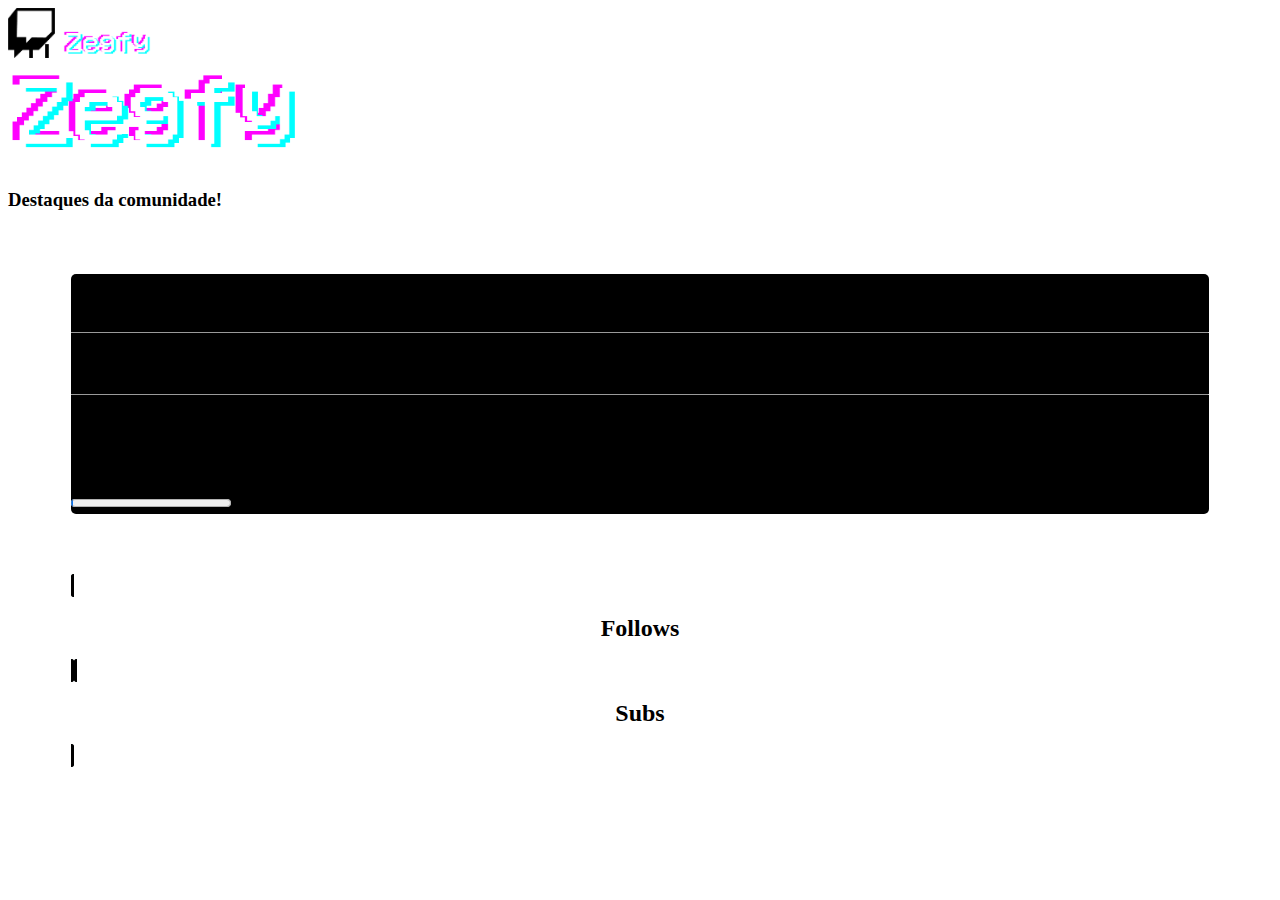
==== index.html @ a8ad21f9 "Destaques" ====
<!DOCTYPE html>
<html lang="pt-br">
<head>
    <meta charset="UTF-8">
    <meta http-equiv="X-UA-Compatible" content="IE=edge">
    <meta name="viewport" content="width=device-width, initial-scale=1.0">
    <title>Início</title>
    <link rel="stylesheet" href="style.css">
    <link href="https://cdn.jsdelivr.net/npm/bootstrap@5.0.2/dist/css/bootstrap.min.css" rel="stylesheet" integrity="sha384-EVSTQN3/azprG1Anm3QDgpJLIm9Nao0Yz1ztcQTwFspd3yD65VohhpuuCOmLASjC" crossorigin="anonymous">
</head>
<body class="bg-dark">
    
    <header class="p-3">

        <!-- Twitch -->
        <div style="text-decoration: none;" class="d-flex">
            <img src="images/Twitch/caixa.png" height="50px">
            <img src="images/Twitch/Olhos.png" height="14px" class="pisca">
            <a href="https://www.twitch.tv/zegfy" style="text-decoration: none; color:blueviolet">
               <!-- <h5>Zegfy</h5> -->
               <img src="images/Título.png" height="30px">
            </a>
        </div>

    </header>

    <div id="titulo" class="title text-center text-light mb-5">
        <img src="images/Título.png" height="100px">
    </div>

    <div class="text-center mt-5">
        <h3 class="text-light">Destaques da comunidade!</h3>
    </div>


    <div id="fixed">
        
    </div>


    <!-- Conteúdo -->
    <div class="container1 d-flex flex-column p-5">
        
        <!-- Follows -->
        <a href="follows.html" class="large-button p-5 mb-5">
            <h2 class="colorify-text">Follows</h2>
        </a>

        <!-- Subs -->
        <a href="subs.html" class="large-button p-5 mt-5" style="transform: rotate(-2deg);">
            <h2 class="colorify-text">Subs</h2>
        </a>

    </div>

    <script src="js/blocos.js" crossorigin="anonymous"></script>
    <script src="js/list.js" crossorigin="anonymous"></script>
    <script>
        fixado(lista, "WeirdCory");
    </script>
</body>
</html>
---- style.css ----
@keyframes animacao{

    0% {margin-top: 5%}
    50% {margin-top: 3%}
    100% {margin-top: 5%}

}

@keyframes animacao2{

    0% {margin-top: -1%}
    50% {margin-top: 2%}
    100% {margin-top: -1%}

}

@keyframes animacaoRev{

    0% {margin-top: 3%}
    50% {margin-top: 6%}
    100% {margin-top: 3%}

}

@keyframes coloreText{

    0% {color: rgb(114, 114, 114);}
    25% {color: rgb(0, 119, 255);}
    50% {color: rgb(255, 0, 76);}
    75% {color: rgb(0, 119, 255);}
    100% {color: rgb(114, 114, 114);}

}

@keyframes olhostwt{

    0% {margin-left: -30px; transform: scale(1, 1)}
    25% {margin-left: -25px; transform: scale(1, 1)}
    50% {margin-left: -30px; transform: scale(1, 0.1)}
    75% {margin-left: -30px; transform: scale(1, 1)}
    100% {margin-left: -30px; transform: scale(1, 1)}

}

.title{

    font-size: 200%;
    animation-name: animacao;
    animation-duration: 5s;
    animation-iteration-count: infinite;

}

.container1{

    margin: 5%;
    background-color: rgba(255, 255, 255, 0.1);
    border-radius: 2px;

    animation-name: animacaoRev;
    animation-duration: 5s;
    animation-iteration-count: infinite;

}

.container2{
    animation-name: animacao2;
    animation-duration: 8s;
    animation-iteration-count: infinite;
}

.container2:hover{
    animation-name: animacao2;
    animation-duration: 8s;
    animation-iteration-count: 0;
}

.pisca{

    margin-left: -30px;
    margin-right: 10px;
    margin-top: 8px;

    animation-name: olhostwt;
    animation-duration: 3s;
    animation-iteration-count: infinite;

}

.large-button{

    min-height: 100px;
    text-align: center;
    justify-content: center;
    color: rgb(0, 0, 0);
    background-color: azure;
    border-radius: 5px;
    border: 3px solid black;
    text-decoration: none; 
    transform: rotate(1.5deg);

}

.large-button:hover{

    min-height: 100px;
    min-width: 350px;
    text-align: center;
    justify-content: center;
    color: rgb(0, 0, 0);
    background-color: rgb(0, 255, 255);
    border-radius: 5px;
    border: 3px solid black;
    text-decoration: none; 
    transform: rotate(1.5deg);

}

.bg-realy-dark{

    background-color: black;

}

.bloco1{

    background-color: black;
    min-width: 90%;
    min-height: 15rem;
    margin: 5%;
    border-radius: 5px;

}

.colorify-text{

    animation-name: coloreText;
    animation-duration: 5s;
    animation-iteration-count: infinite;

}
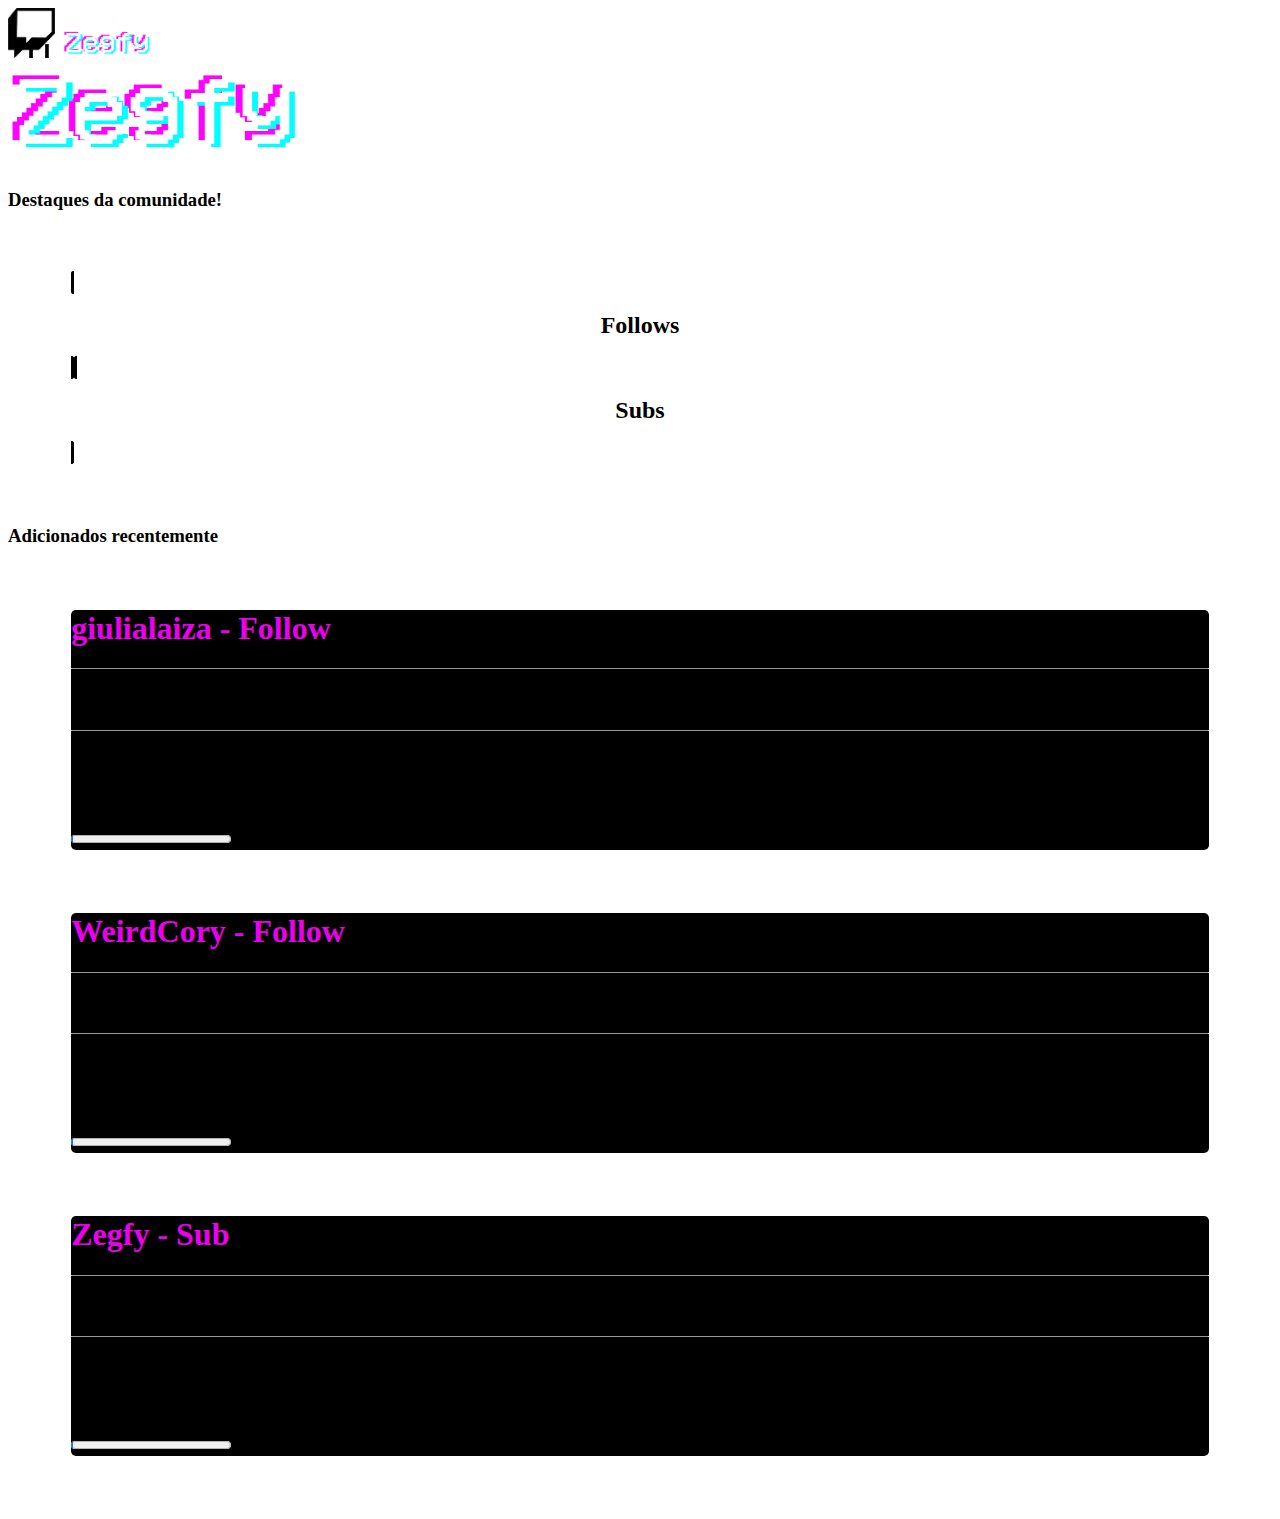
==== commit 313b6d01: "Primordial" ====
--- a/index.html
+++ b/index.html
@@ -53,9 +53,16 @@
 
     </div>
 
+    <h3 class="text-light text-center pt-3">Adicionados recentemente</h3>
+    <div id="recent">
+        
+    </div>
+
+
     <script src="js/blocos.js" crossorigin="anonymous"></script>
     <script src="js/list.js" crossorigin="anonymous"></script>
     <script>
+        recente(lista)
         fixado(lista, "WeirdCory");
     </script>
 </body>
--- a/style.css
+++ b/style.css
@@ -17,7 +17,7 @@
 @keyframes animacaoRev{
 
     0% {margin-top: 3%}
-    50% {margin-top: 6%}
+    50% {margin-top: 5%}
     100% {margin-top: 3%}
 
 }
@@ -32,6 +32,16 @@
 
 }
 
+@keyframes primordial{
+
+    0% {color: rgb(255, 238, 0);}
+    25% {color: rgb(255, 153, 0);}
+    50% {color: rgb(217, 255, 0);}
+    75% {color: rgb(255, 153, 0);}
+    100% {color: rgb(255, 238, 0);}
+
+}
+
 @keyframes olhostwt{
 
     0% {margin-left: -30px; transform: scale(1, 1)}
@@ -40,6 +50,12 @@
     75% {margin-left: -30px; transform: scale(1, 1)}
     100% {margin-left: -30px; transform: scale(1, 1)}
 
+}
+
+.primordial{
+    animation-name: primordial;
+    animation-duration: 5s;
+    animation-iteration-count: infinite;
 }
 
 .title{
@@ -65,7 +81,7 @@
 
 .container2{
     animation-name: animacao2;
-    animation-duration: 8s;
+    animation-duration: 5s;
     animation-iteration-count: infinite;
 }
 
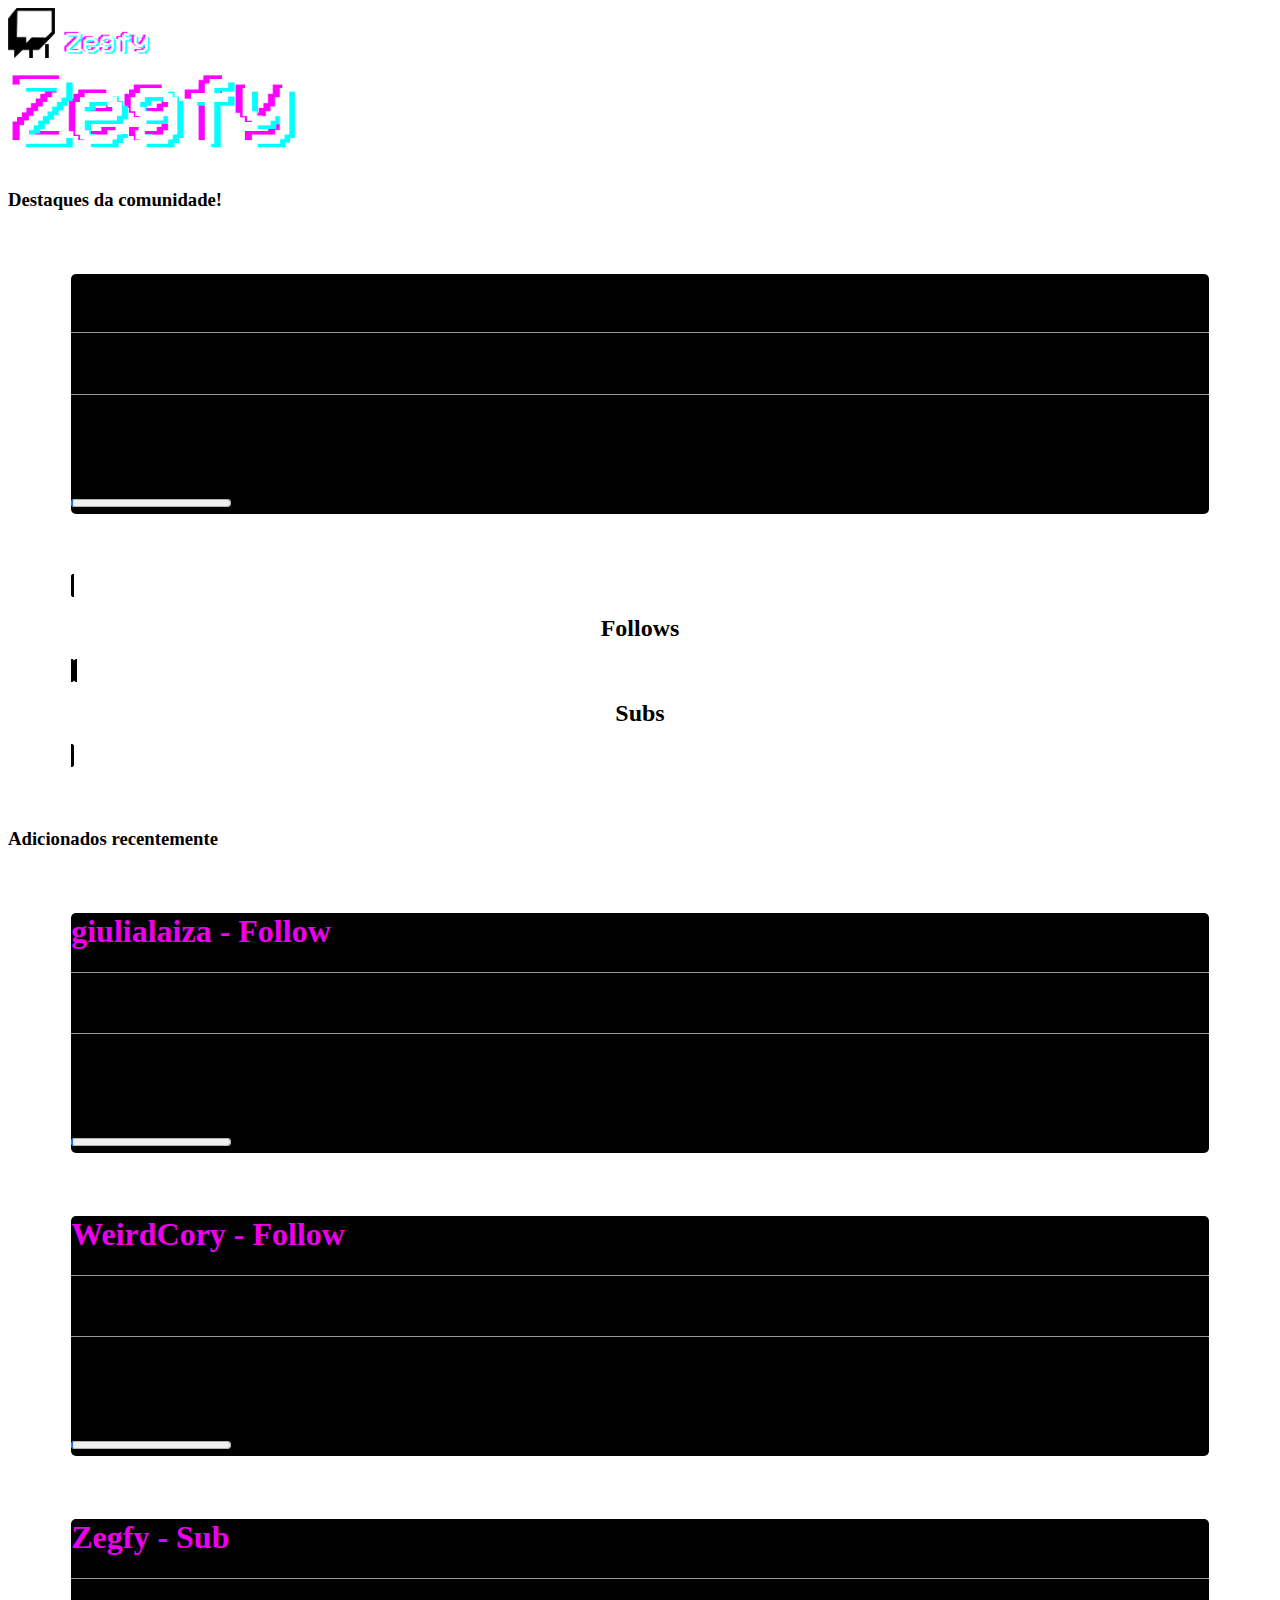
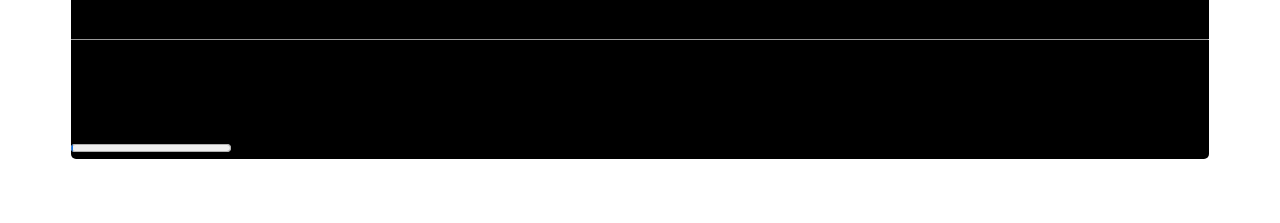
==== commit 8af6454c: "correção do ficado" ====
--- a/index.html
+++ b/index.html
@@ -62,8 +62,8 @@
     <script src="js/blocos.js" crossorigin="anonymous"></script>
     <script src="js/list.js" crossorigin="anonymous"></script>
     <script>
+        fixado(lista, "WeirdCory");
         recente(lista)
-        fixado(lista, "WeirdCory");
     </script>
 </body>
 </html>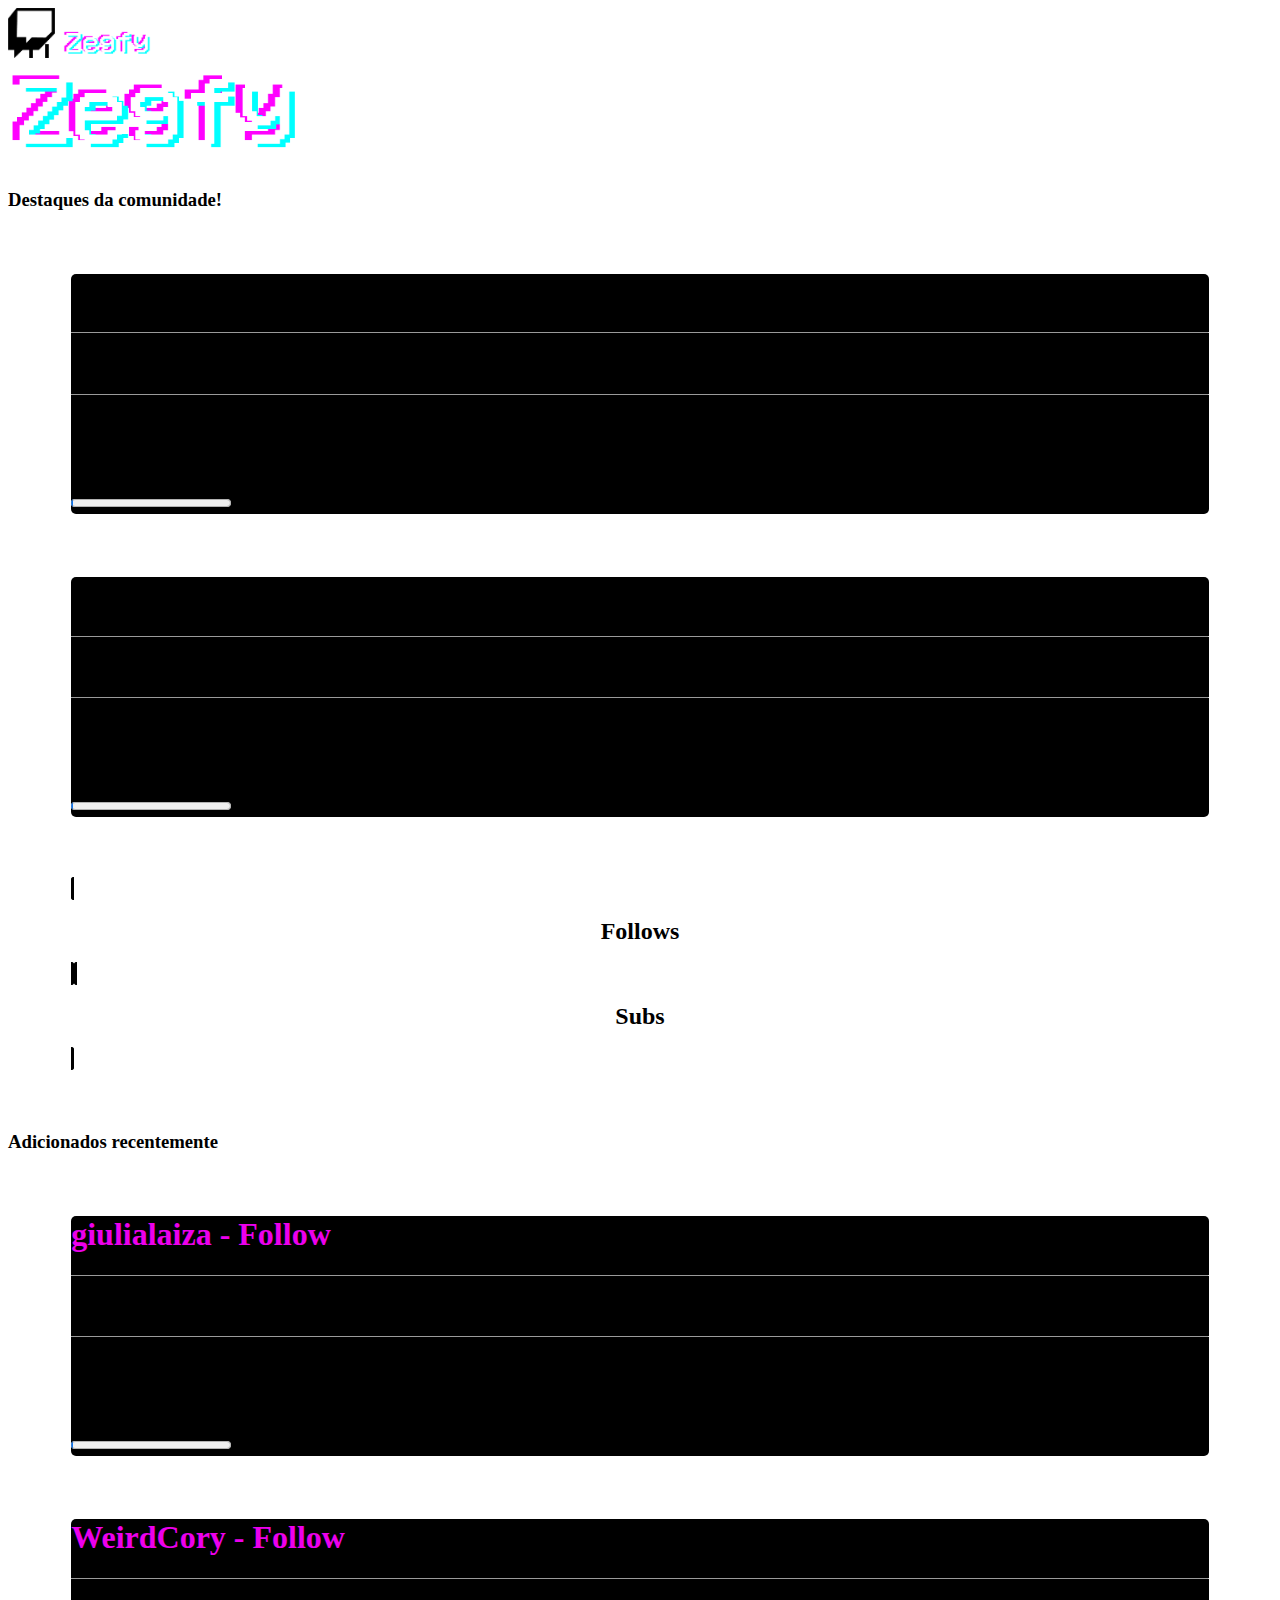
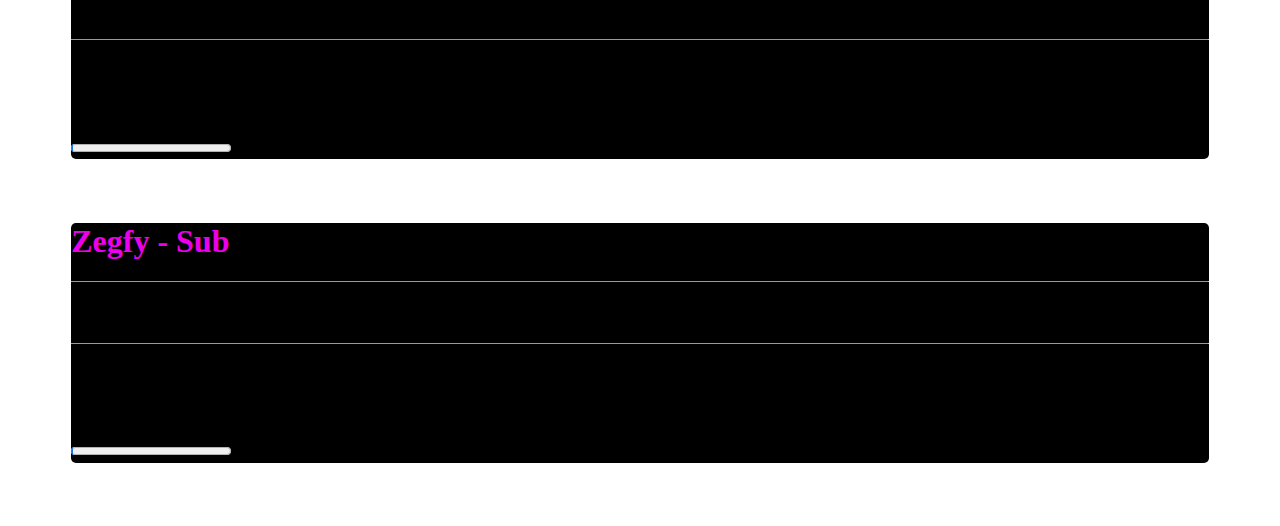
==== commit 61c9fd9f: "Correção de foxado2" ====
--- a/index.html
+++ b/index.html
@@ -63,6 +63,7 @@
     <script src="js/list.js" crossorigin="anonymous"></script>
     <script>
         fixado(lista, "WeirdCory");
+        fixado(lista, "giulialaiza");
         recente(lista)
     </script>
 </body>
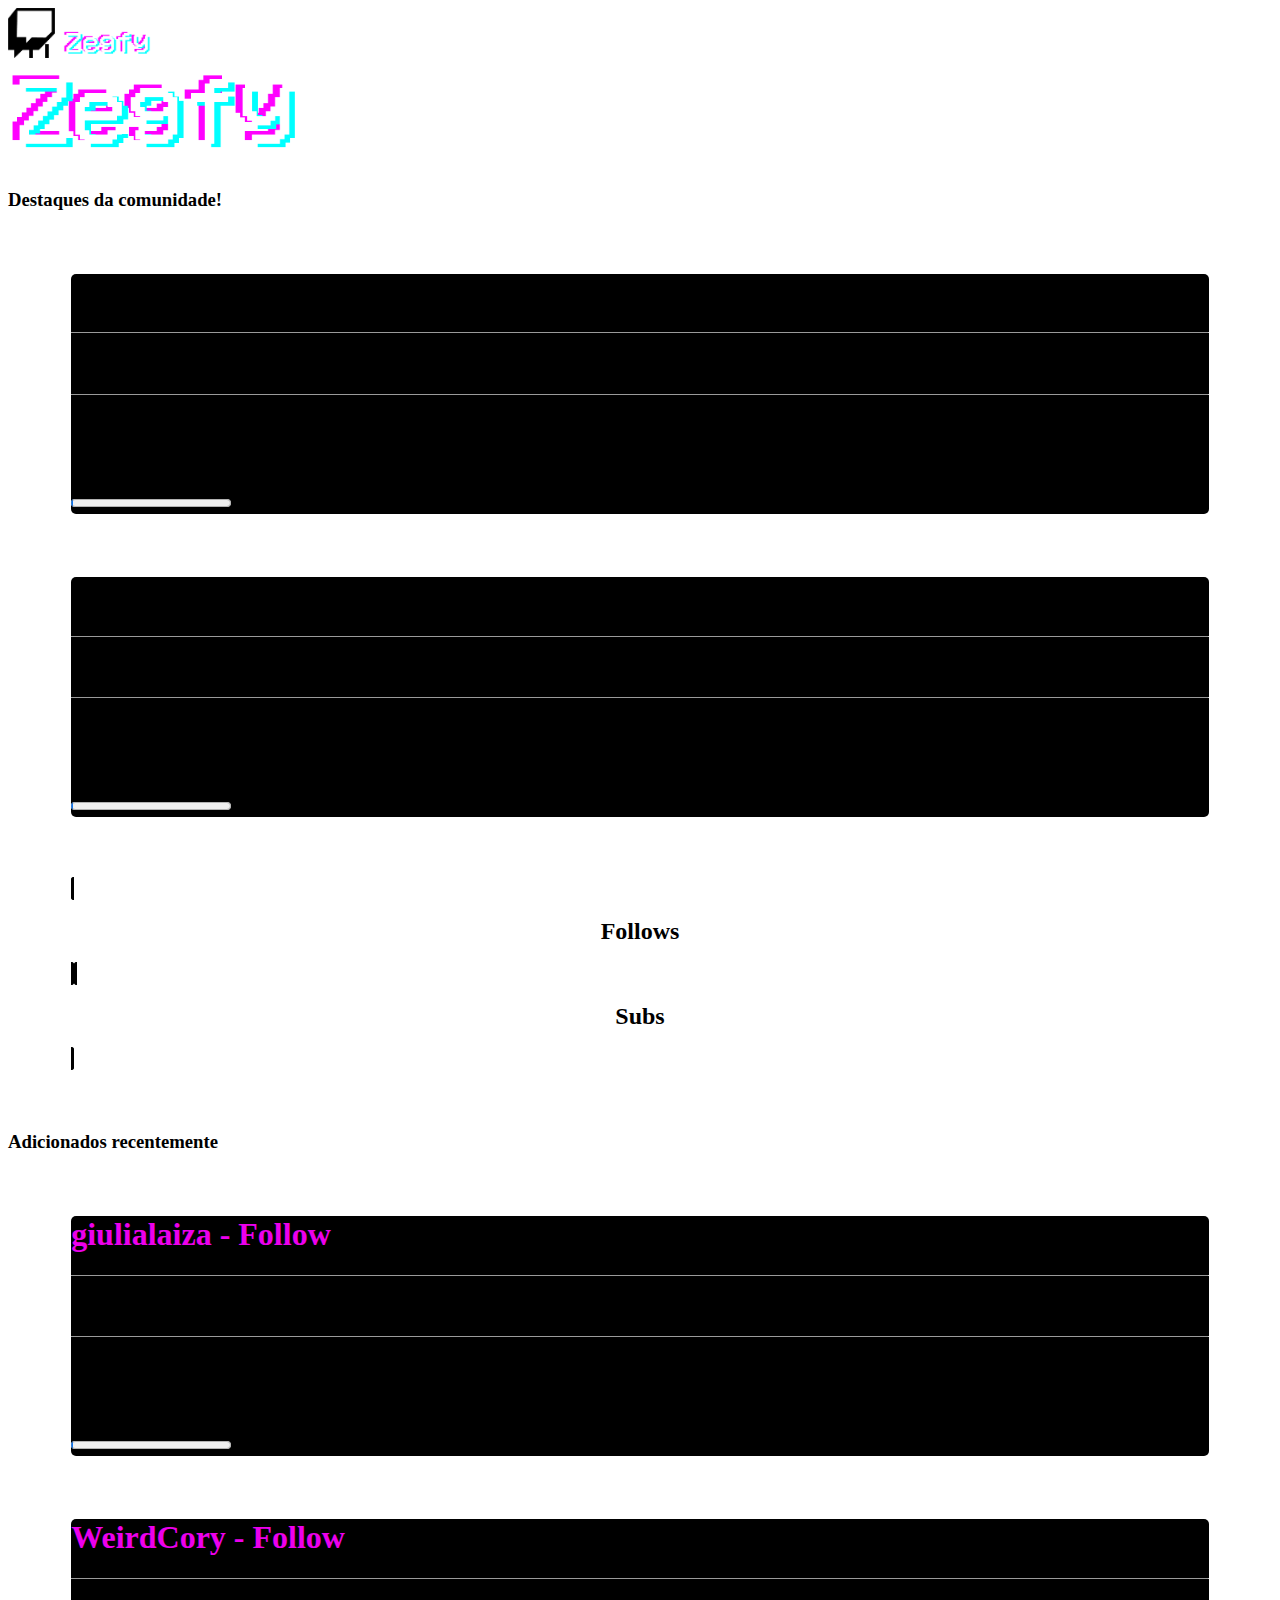
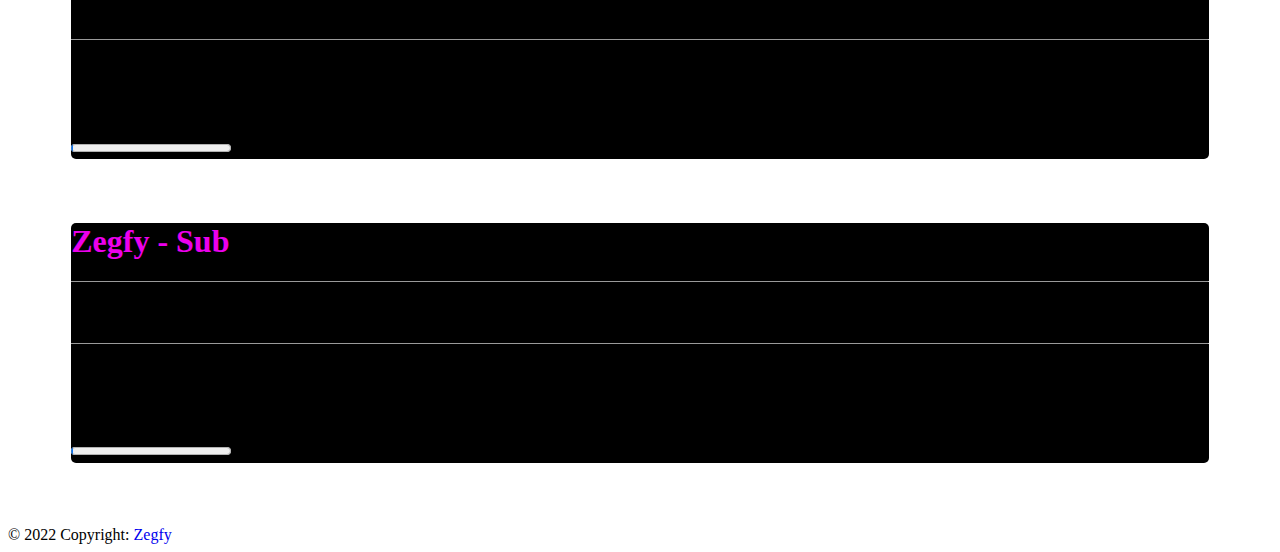
==== commit e1f4e25d: "footer1" ====
--- a/index.html
+++ b/index.html
@@ -58,8 +58,12 @@
         
     </div>
 
+    <footer id="footer">
+
+    </footer>
 
     <script src="js/blocos.js" crossorigin="anonymous"></script>
+    <script src="js/footer.js" crossorigin="anonymous"></script>
     <script src="js/list.js" crossorigin="anonymous"></script>
     <script>
         fixado(lista, "WeirdCory");
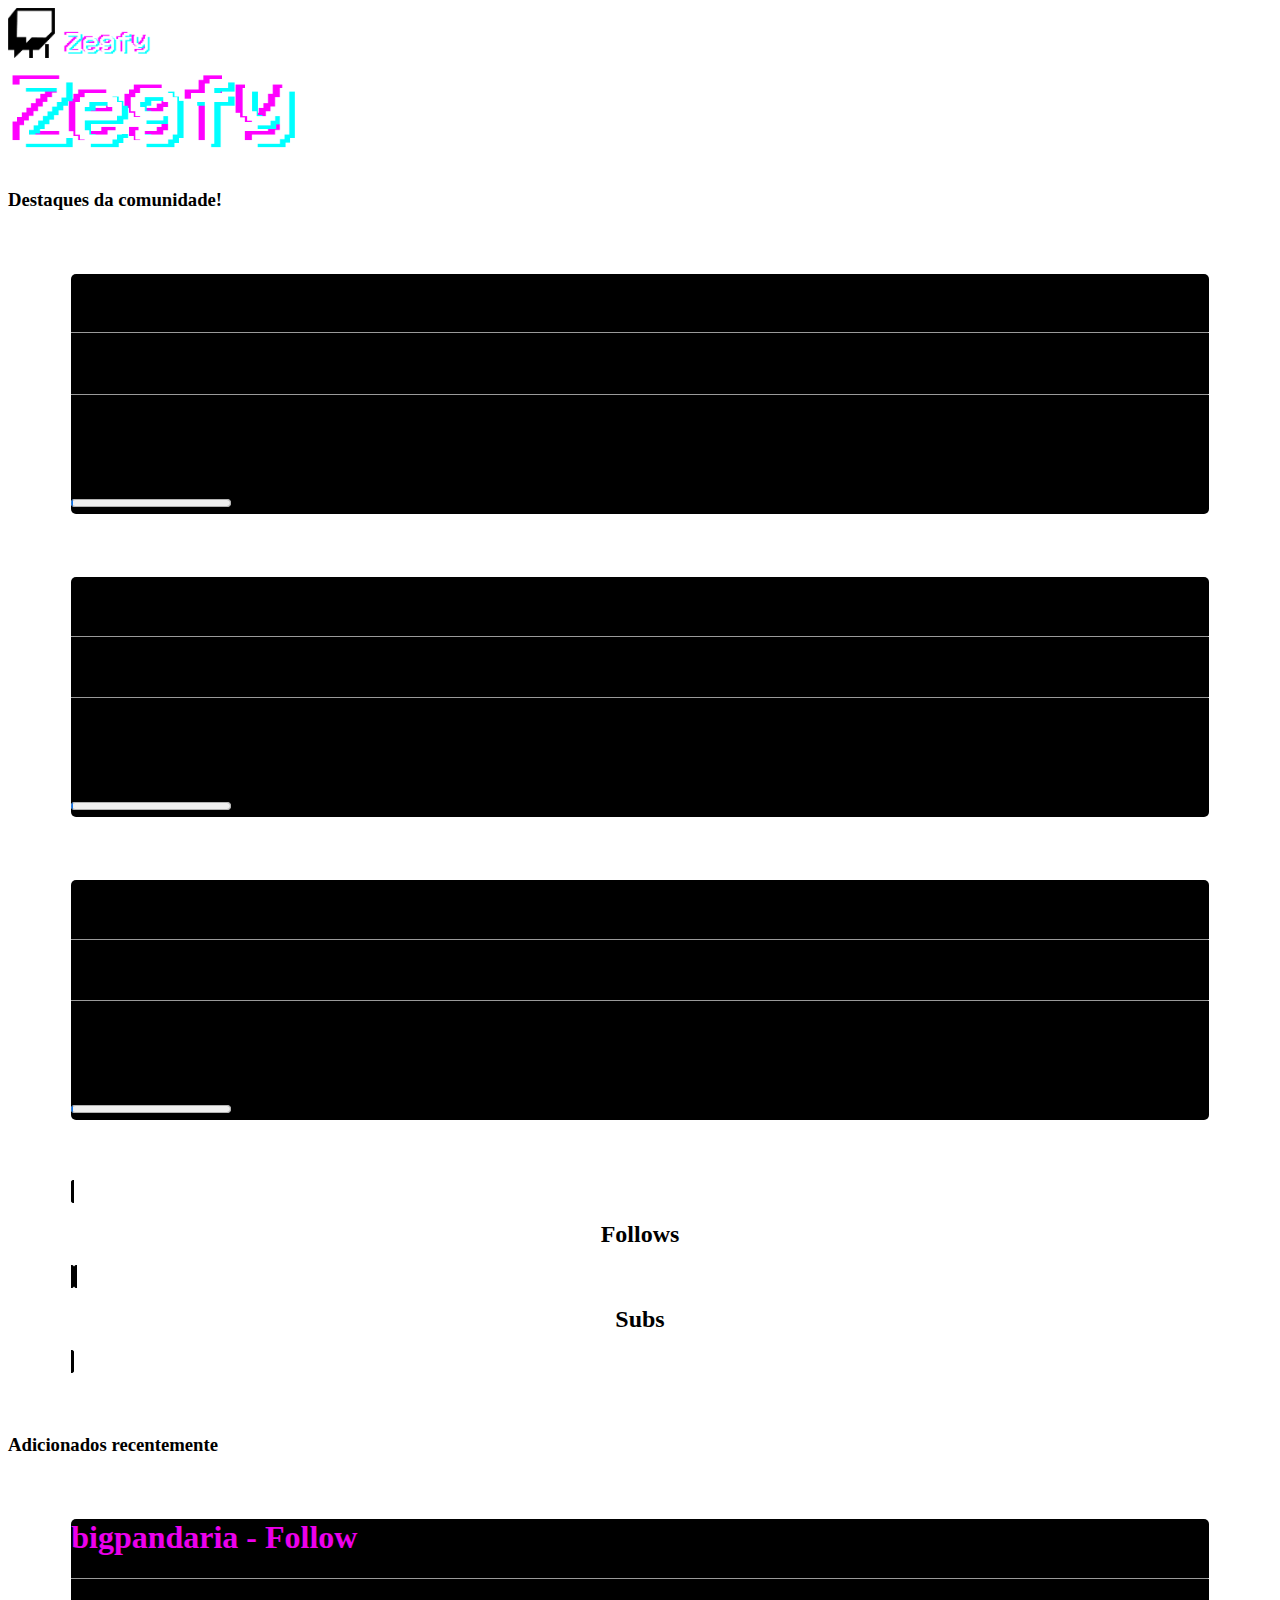
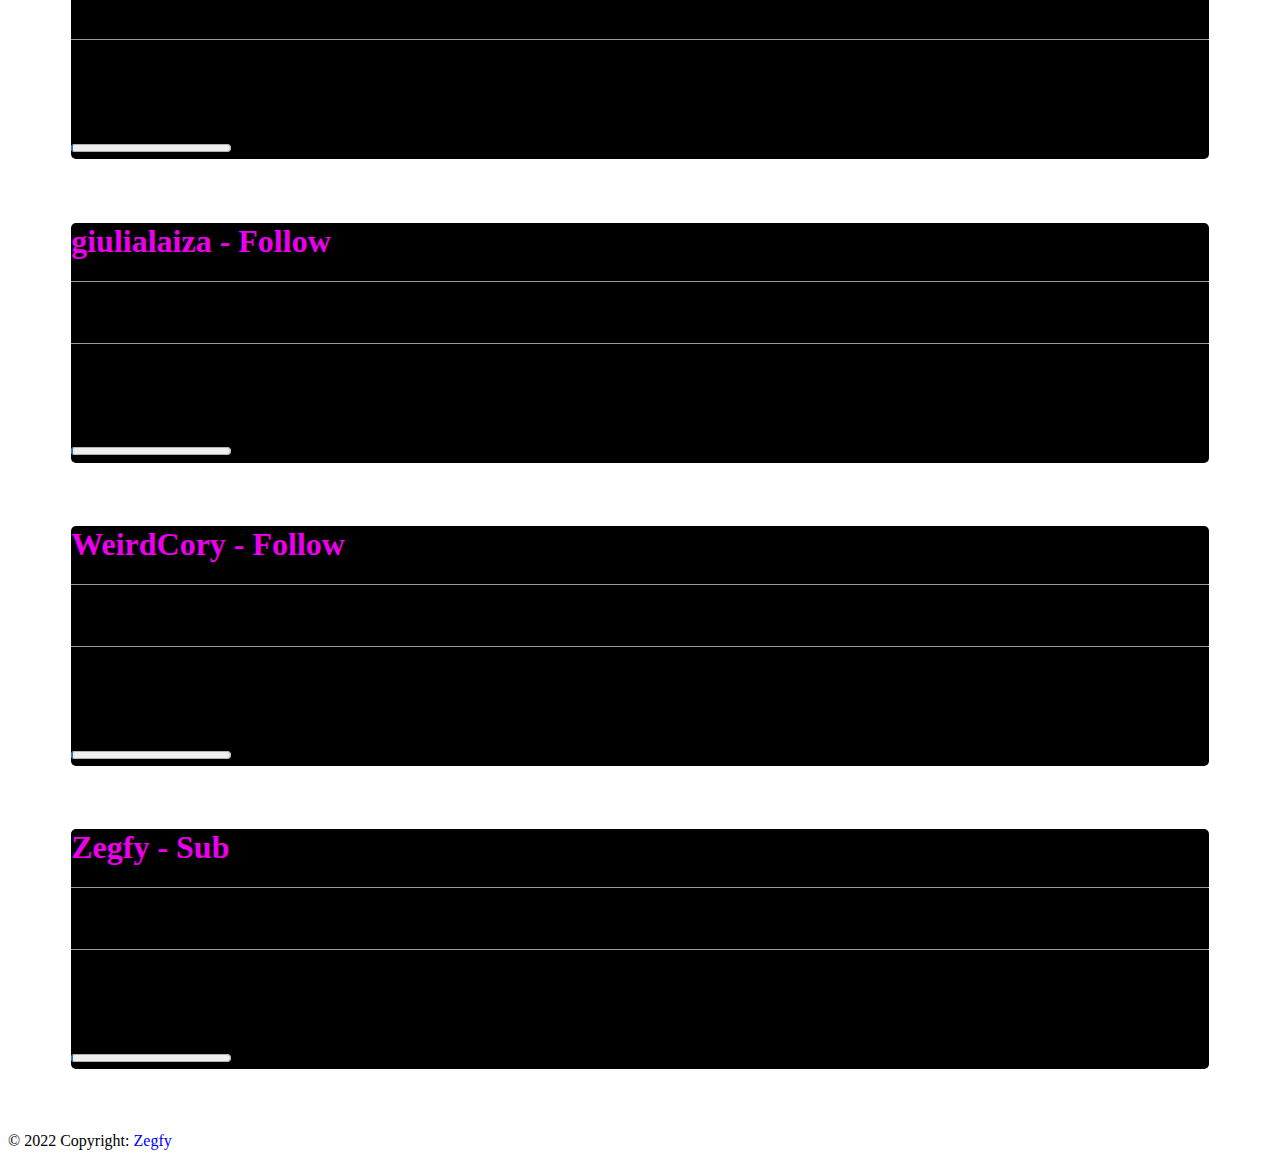
==== commit 019f1c6a: "bigpandaria" ====
--- a/index.html
+++ b/index.html
@@ -62,12 +62,13 @@
 
     </footer>
 
+    <script src="js/footer.js" crossorigin="anonymous"></script>
     <script src="js/blocos.js" crossorigin="anonymous"></script>
-    <script src="js/footer.js" crossorigin="anonymous"></script>
     <script src="js/list.js" crossorigin="anonymous"></script>
     <script>
         fixado(lista, "WeirdCory");
         fixado(lista, "giulialaiza");
+        fixado(lista, "bigpandaria");
         recente(lista)
     </script>
 </body>
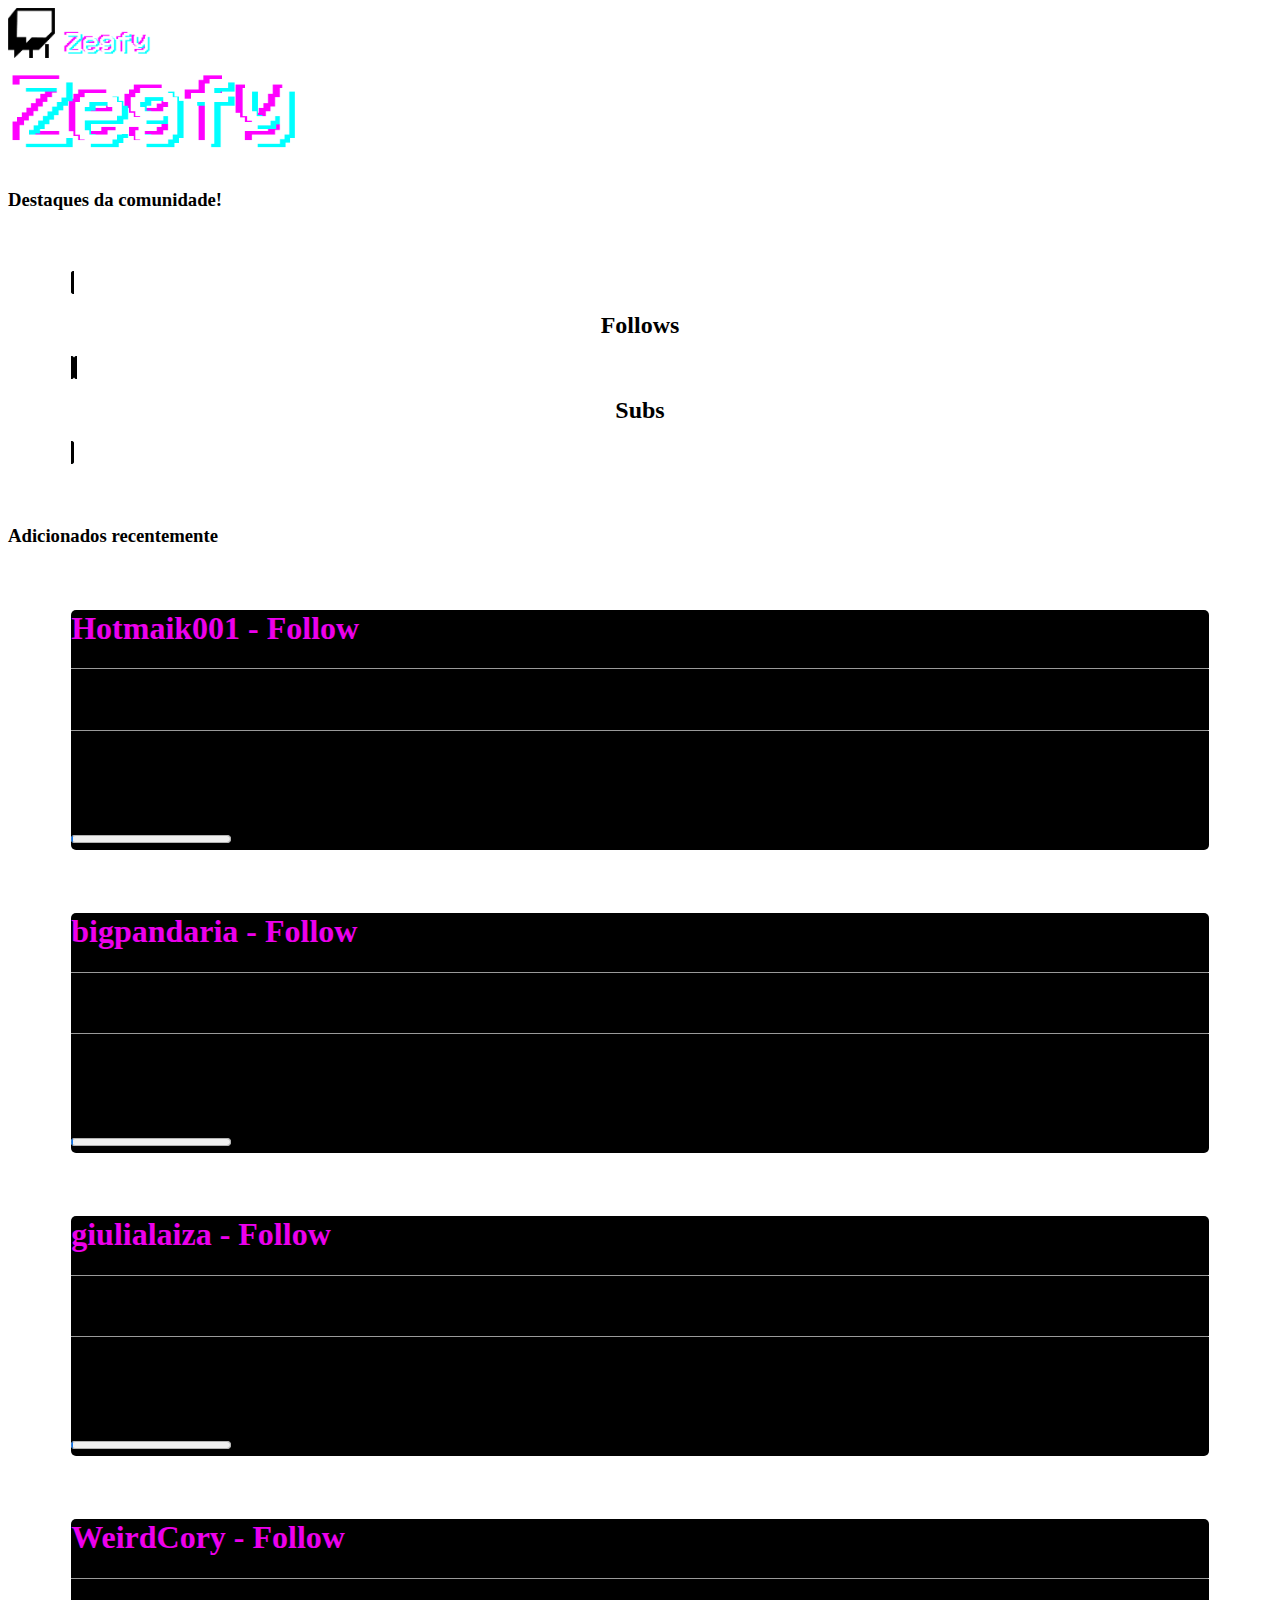
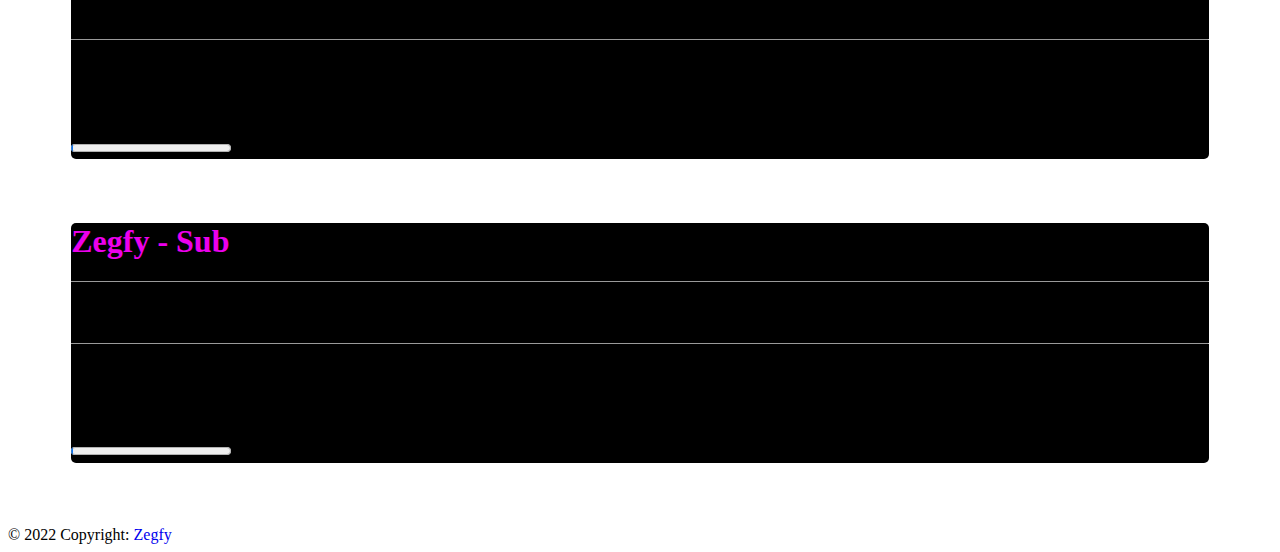
==== commit ff5c33b4: "hotmaik" ====
--- a/index.html
+++ b/index.html
@@ -66,9 +66,7 @@
     <script src="js/blocos.js" crossorigin="anonymous"></script>
     <script src="js/list.js" crossorigin="anonymous"></script>
     <script>
-        fixado(lista, "WeirdCory");
-        fixado(lista, "giulialaiza");
-        fixado(lista, "bigpandaria");
+        //fixado(lista, "WeirdCory");
         recente(lista)
     </script>
 </body>
